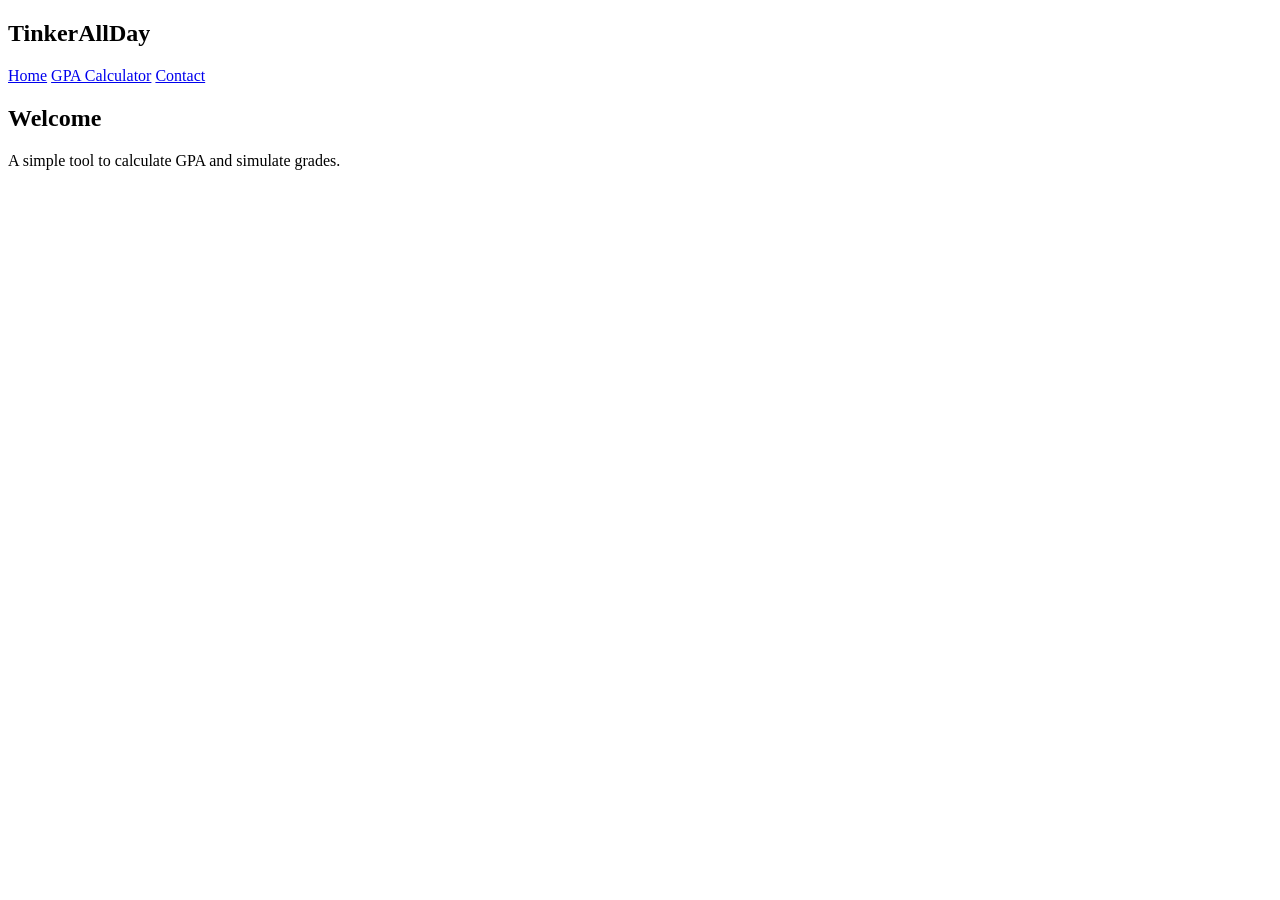
==== index.html @ 3ec32532 "Create index.html" ====
<!DOCTYPE html>
<html>
<head>
  <title>TinkerAllDay</title>
  <link rel="stylesheet" href="style.css">
</head>

<body>

<nav>
  <h1>TinkerAllDay</h1>
  <div>
    <a href="index.html">Home</a>
    <a href="gpa.html">GPA Calculator</a>
    <a href="contact.html">Contact</a>
  </div>
</nav>

<div class="container">
  <h2>Welcome</h2>
  <p>A simple tool to calculate GPA and simulate grades.</p>
</div>

</body>
</html>
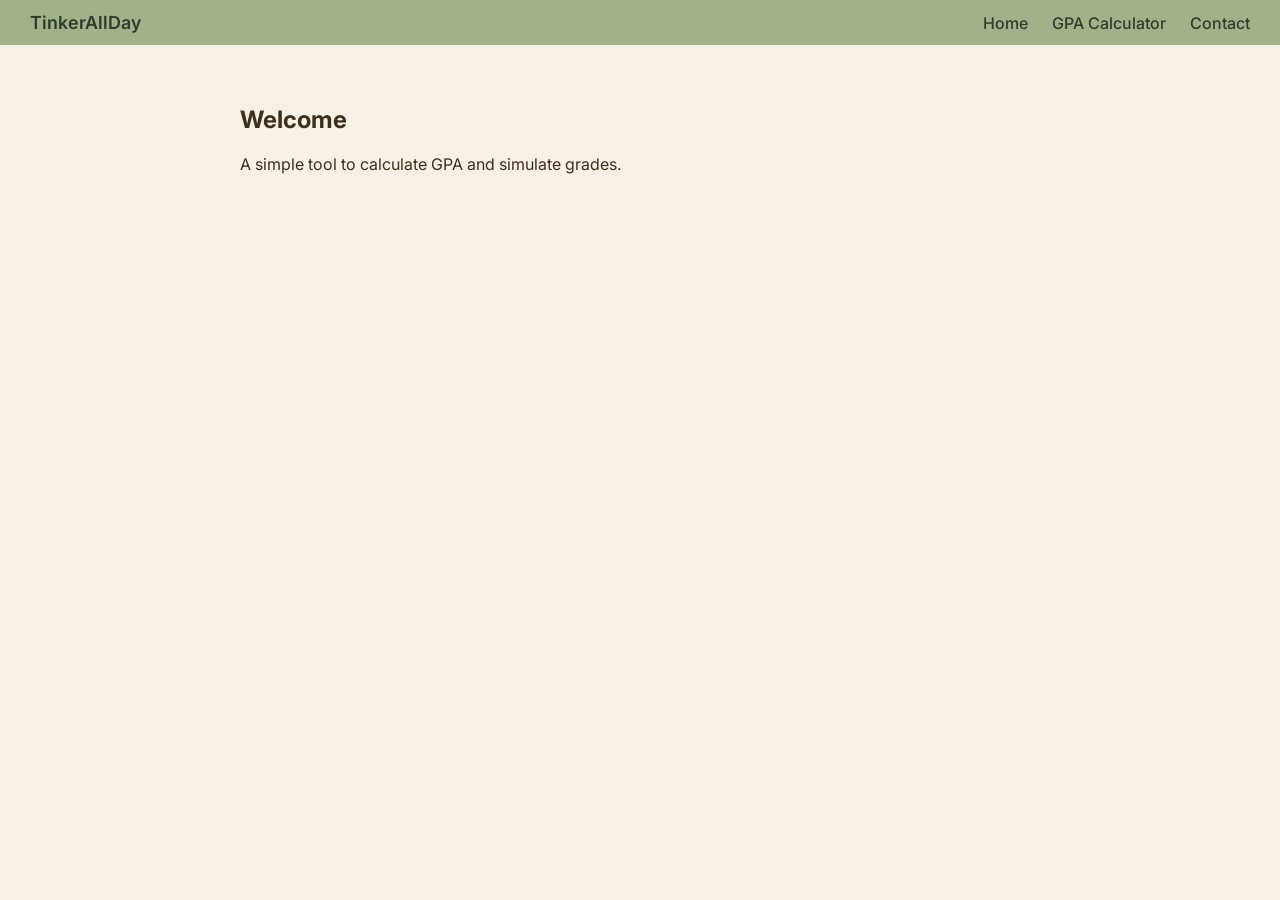
==== commit 6c7dbbf0: "Update index.html" ====
--- a/index.html
+++ b/index.html
@@ -2,6 +2,7 @@
 <html>
 <head>
   <title>TinkerAllDay</title>
+  <link href="https://fonts.googleapis.com/css2?family=Inter:wght@300;400;600&display=swap" rel="stylesheet">
   <link rel="stylesheet" href="style.css">
 </head>
 
--- a/style.css
+++ b/style.css
@@ -0,0 +1,53 @@
+body {
+  margin: 0;
+  font-family: 'Inter', sans-serif;
+  background-color: #f5f1e6;
+  color: #3e2f1c;
+}
+
+nav {
+  display: flex;
+  justify-content: space-between;
+  align-items: center;
+  padding: 12px 30px; /* smaller */
+  background-color: #a3b18a; /* sage green */
+  color: #2f3e2c;
+}
+
+nav h1 {
+  font-size: 18px;
+  font-weight: 600;
+  margin: 0;
+}
+
+nav a {
+  margin-left: 20px;
+  text-decoration: none;
+  color: #2f3e2c;
+  font-weight: 500;
+}
+
+nav a:hover {
+  opacity: 0.7;
+}
+
+.container {
+  padding: 40px;
+  max-width: 800px;
+  margin: auto;
+}
+
+button {
+  margin-top: 10px;
+  padding: 10px;
+  background-color: #6a994e; /* green */
+  border: none;
+  color: white;
+  cursor: pointer;
+}
+
+input {
+  display: block;
+  margin: 10px 0;
+  padding: 8px;
+}
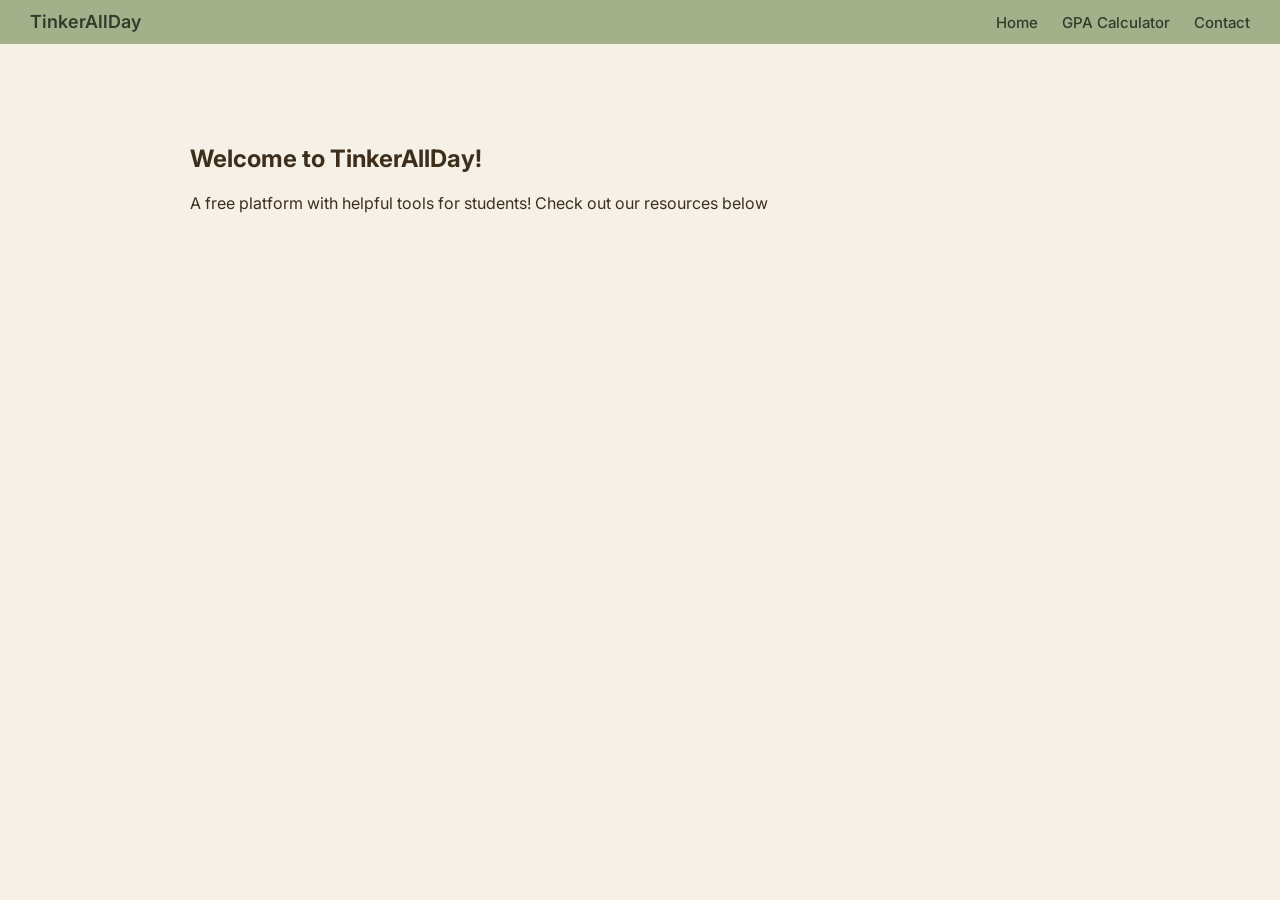
==== commit 95f38adc: "updated grade ui" ====
--- a/index.html
+++ b/index.html
@@ -18,8 +18,8 @@
 </nav>
 
 <div class="container">
-  <h2>Welcome</h2>
-  <p>A simple tool to calculate GPA and simulate grades.</p>
+  <h2>Welcome to TinkerAllDay!</h2>
+  <p>A free platform with helpful tools for students! Check out our resources below</p>
 </div>
 
 </body>
--- a/style.css
+++ b/style.css
@@ -18,9 +18,11 @@
   font-size: 18px;
   font-weight: 600;
   margin: 0;
+  line-height: 1;
 }
 
 nav a {
+  font-size: 15px;
   margin-left: 20px;
   text-decoration: none;
   color: #2f3e2c;
@@ -33,21 +35,224 @@
 
 .container {
   padding: 40px;
-  max-width: 800px;
-  margin: auto;
+  max-width: 900px;
+  margin: 40px auto;
+}
+
+.panel {
+  background-color: #ffffff;
+  padding: 25px;
+  border-radius: 12px;
+  box-shadow: 0 4px 12px rgba(0,0,0,0.08);
+  margin-bottom: 30px;
+  overflow: visible;
+  z-index: 0;
+  position: relative;
 }
 
 button {
   margin-top: 10px;
-  padding: 10px;
-  background-color: #6a994e; /* green */
+  padding: 10px 16px;
+  background-color: #6a994e;
   border: none;
+  border-radius: 8px;
   color: white;
   cursor: pointer;
+  font-size: 14px;
+  font-weight: 500;
+  z-index: 0;
+}
+
+button:hover {
+  opacity: 0.85;
 }
 
 input {
   display: block;
+  width: 100%;
+  max-width: 300px;
   margin: 10px 0;
-  padding: 8px;
-}
+  padding: 10px;
+  border-radius: 8px;
+  border: 1px solid #ccc;
+  font-family: 'Inter', sans-serif;
+  font-size: 14px;
+}
+
+.class-row {
+  display: flex;
+  gap: 15px;
+  margin-bottom: 10px;
+  align-items: center;
+  position: relative;
+  z-index: auto;
+  overflow: visible;
+}
+
+.class-row.active {
+  position: relative;
+  z-index: 9999;
+}
+
+.class-name {
+  display: inline-block !important;
+  width: 150px !important;
+  max-width: 150px !important;
+  margin: 0 !important;
+  padding: 10px !important;
+  font-size: 14px !important;
+  border-radius: 8px;
+  border: 1px solid #ccc;
+  flex-shrink: 0;
+}
+
+select {
+  padding: 10px 30px 10px 10px;
+  border-radius: 8px;
+  border: 1px solid #ccc;
+  background-color: #ffffff;
+  font-size: 14px;
+  font-family: 'Inter', sans-serif;
+  cursor: pointer;
+  background-image: url("data:image/svg+xml;utf8,<svg fill='%236a994e' height='16' viewBox='0 0 24 24' width='16'><path d='M7 10l5 5 5-5z'/></svg>");
+  background-repeat: no-repeat;
+  background-position: right 8px center;
+  background-size: 16px;
+  -webkit-appearance: none;
+  -moz-appearance: none;
+  appearance: none;
+  padding-right: 35px;
+}
+
+.class-row > select {
+  display: flex;
+  flex: 1;
+  width: auto;
+  margin: 0;
+}
+
+select:hover {
+  border-color: #a3b18a !important;
+  box-shadow: 0 2px 6px rgba(0,0,0,0.1) !important;
+}
+
+select:focus {
+  outline: none !important;
+  border-color: #6a994e !important;
+  box-shadow: 0 0 0 2px rgba(106, 153, 78, 0.1) !important;
+}
+
+select option {
+  padding: 10px;
+  background-color: #ffffff;
+  color: #3e2f1c;
+}
+
+select option:checked {
+  background-color: #a3b18a;
+  color: #ffffff;
+}
+
+.flex-panel {
+  display: flex;
+  gap: 30px;
+  z-index: 10;
+}
+
+.main {
+  flex: 2;
+}
+
+.class-container {
+  position: relative;
+  overflow: visible;
+}
+
+.class-remove-btn {
+  position: absolute;
+  top: 50%;
+  transform: translateY(-87%);
+  right: 5px;
+  z-index: 1;
+  width: 24px;
+  height: 24px;
+  padding: 0;
+  border: none;
+  border-radius: 50%;
+  background-color: rgba(201, 76, 76, 0.8);
+  color: white;
+  font-size: 16px;
+  font-weight: bold;
+  cursor: pointer;
+  display: none;
+  align-items: center;
+  justify-content: center;
+  line-height: 1;
+  transition: background-color 0.2s;
+}
+
+.class-container:hover .class-remove-btn{
+  display: flex;
+}
+
+.side {
+  flex: 1;
+  background-color: #f0ede4;
+  padding: 15px;
+  border-radius: 10px;
+  font-size: 14px;
+}
+
+.simulator-panel {
+  max-width: 900px;
+  margin: 30px auto;
+  z-index: 1;
+}
+
+.simulator-panel button {
+  padding: 8px 12px;
+  background-color: #6a994e;
+}
+
+.custom-dropdown {
+  position: relative;
+  width: 140px;
+  user-select: none;
+  margin-right: 10px;
+  background: #fff;
+  border-radius: 8px;
+  border: 1px solid #ccc;
+  font-size: 14px;
+  cursor: pointer;
+  z-index: 9000;
+}
+.custom-dropdown .selected {
+  padding: 10px;
+  border-radius: 8px;
+  font-size: 14px;
+  color: #3e2f1c;
+}
+.custom-dropdown .dropdown-options {
+  position: absolute;
+  margin-top: 2px;
+  background: #fff;
+  border: 1px solid #dedede;
+  border-radius: 8px;
+  left: 0;
+  right: 0;
+  top: 100%;
+  box-shadow: 0 2px 8px 0 rgba(30,30,60,0.07);
+  z-index: 99999;
+  display: none;
+  max-height: 220px;
+  overflow-y: auto;
+  font-size: 14px;
+}
+.custom-dropdown .dropdown-options > div {
+  padding: 10px;
+  cursor: pointer;
+}
+.custom-dropdown .dropdown-options > div:hover,
+.custom-dropdown .dropdown-options > div.selected {
+  background: #eceae5;
+}
